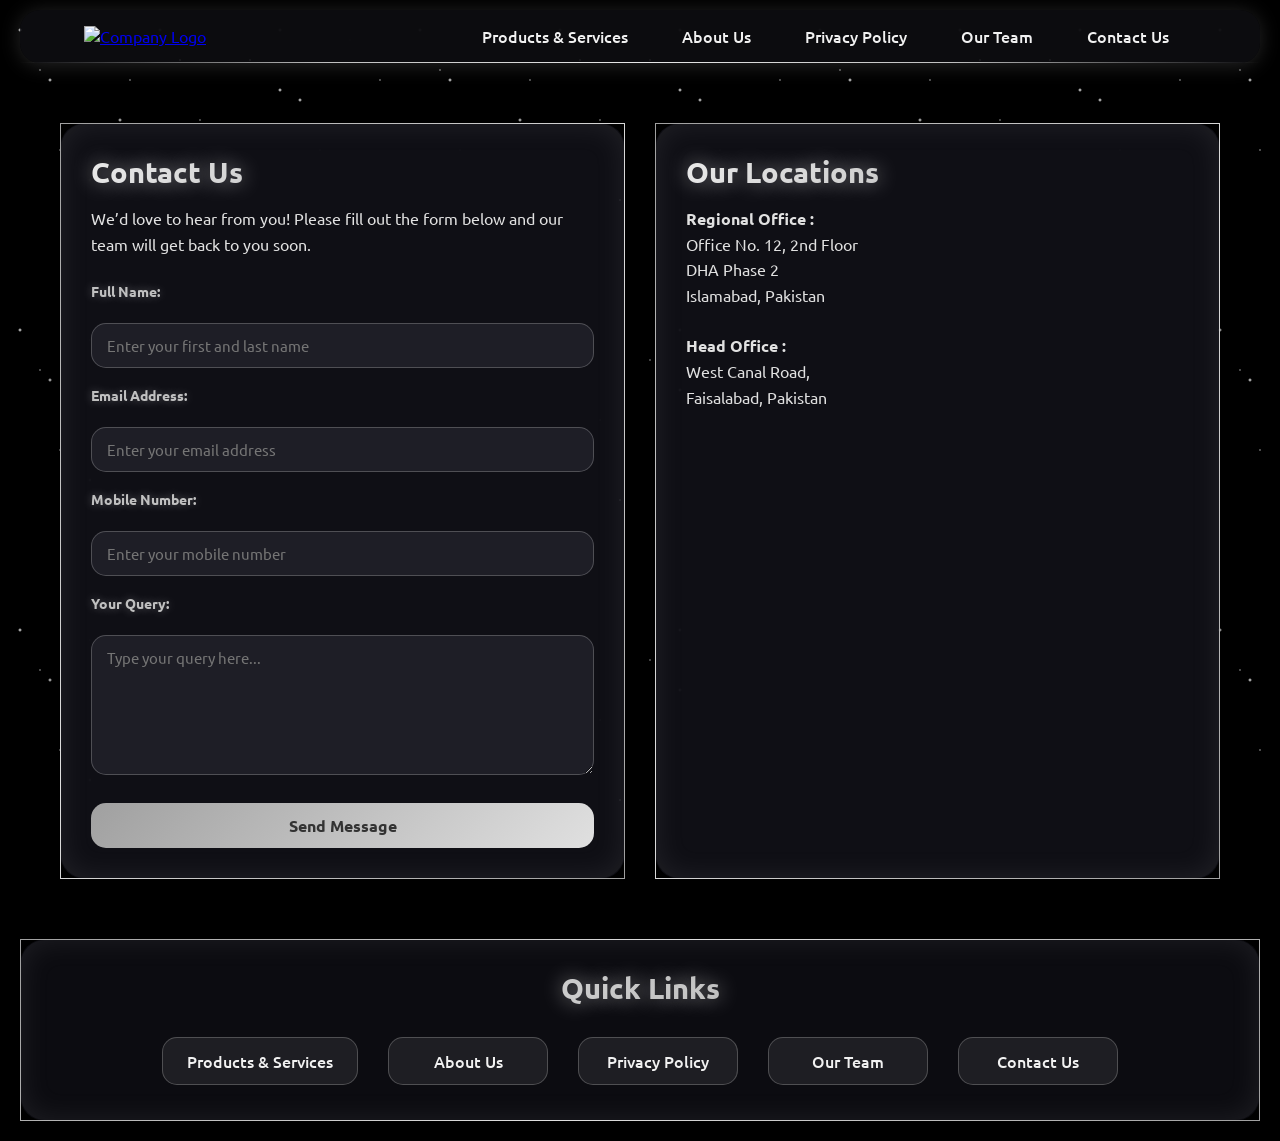
==== contact.html @ 9a02d75c "Add files via upload Initial website upload" ====
<!DOCTYPE html>
<html lang="en">
<head>
  <meta charset="UTF-8">
  <meta name="viewport" content="width=device-width, initial-scale=1.0">
  <title>Contact Us | R Tech Software Solutions</title>
  <link href="https://fonts.googleapis.com/css2?family=Ubuntu:wght@400;700&display=swap" rel="stylesheet">
  <link rel="stylesheet" href="style.css">
  <link rel="icon" type="image/png" href="fav.png">
</head>
<body>
<!-- Add this right after the opening body tag -->
<div class="space-background">
    <div class="stars"></div>
</div>
   <!-- Header -->
  <header>
  <a href="index.html">
    <img src="images/logo1.png" alt="Company Logo">
  </a>
  <nav>
    <div class="menu-toggle" onclick="toggleMenu()">
      <span></span><span></span><span></span>
    </div>
    <ul id="menu">
      <li><a href="products.html">Products & Services</a></li>
      <li><a href="about.html">About Us</a></li>
      <li><a href="privacy.html">Privacy Policy</a></li>
      <li><a href="team.html">Our Team</a></li>
      <li><a href="contact.html" class="active">Contact Us</a></li>
    </ul>
  </nav>
</header>

  
  <!-- Contact Us Section -->
<section id="contact">
  <div class="contact-wrapper">
    
    <!-- Form Card -->
    <div class="contact-card">
      <h2>Contact Us</h2>
      <p>We’d love to hear from you! Please fill out the form below and our team will get back to you soon.</p>
      
      <form id="contactForm" action="https://formspree.io/f/xdkdrann" method="POST">
        <label for="name">Full Name:</label>
        <input type="text" id="name" name="name" placeholder="Enter your first and last name" required minlength="5">
        
        <label for="email">Email Address:</label>
        <input type="email" id="email" name="_replyto" placeholder="Enter your email address" required>

        <label for="phone">Mobile Number:</label>
        <input type="tel" id="phone" name="phone" placeholder="Enter your mobile number" pattern="[0-9+ ]{7,15}" required>
        
        <label for="message">Your Query:</label>
        <textarea id="message" name="message" rows="6" placeholder="Type your query here..." required minlength="5" maxlength="500"></textarea>
        
        <input type="hidden" name="_subject" value="New Query from R Tech Software Solutions Website">
        <input type="hidden" name="_from" value="info@rtech.com">
        
        <button type="submit">Send Message</button>
      </form>
    </div>

    <!-- Map Card -->
    <div class="contact-card">
      <h2>Our Locations</h2>
	   <p><strong> Regional Office : </strong> 
	   <br> Office No. 12, 2nd Floor
	   <br>DHA Phase 2<br>Islamabad, Pakistan
	   </p>
	   <p><strong> Head Office : </strong> 
	   <br> West Canal Road,
	   <br>Faisalabad, Pakistan
	   </p>
    <!--  <div class="map-container">
        <iframe 
          
		src="https://www.google.com/maps/embed?pb=!1m18!1m12!1m3!1d13280.611174066797!2d73.02959237589608!3d33.67930427323468!2m3!1f0!2f0!3f0!3m2!1i1024!2i768!4f13.1!3m3!1m2!1s0x38dfbfd6e2c8b3b5%3A0x3a3a3a3a3a3a3a3a!2sDHA%20Phase%202%2C%20Islamabad%2C%20Pakistan!5e0!3m2!1sen!2s!4v1692287300000!5m2!1sen!2s"
         
          allowfullscreen 
          loading="lazy" 
          referrerpolicy="no-referrer-when-downgrade">  
        </iframe> 
      </div> --->
    </div>
 <!--<<<<<Location for Blue Area Islamabad>>>>src="https://www.google.com/maps/embed?pb=!1m18!1m12!1m3!1d3318.954260143849!2d73.05746617589224!3d33.72923437323115!2m3!1f0!2f0!3f0!3m2!1i1024!2i768!4f13.1!3m3!1m2!1s0x38dfbfd5c1b45c1f%3A0x9e4d6d6a7b1b5e5d!2sBlue%20Area%2C%20Islamabad%2C%20Pakistan!5e0!3m2!1sen!2s!4v1692287300000!5m2!1sen!2s"-->
  </div>
</section>

    <!-- Quick Links -->
  <section class="quick-links">
    <h3>Quick Links</h3>
    <ul>
      <li><a href="products.html">Products & Services</a></li>
      <li><a href="about.html">About Us</a></li>
      <li><a href="privacy.html">Privacy Policy</a></li>
      <li><a href="team.html">Our Team</a></li>
      <li><a href="contact.html">Contact Us</a></li>
    </ul>
  </section>

  <script src="script.js"></script>
</body>

<!-- Success Notification Popup -->
<div id="popup">
  <p>Your Message has been sent successfully ❤️</p>
</div>

<script>
  const form = document.getElementById('contactForm');
  const popup = document.getElementById('popup');

  form.addEventListener('submit', async function(e) {
    e.preventDefault();
    const formData = new FormData(form);

    try {
      let response = await fetch(form.action, {
        method: 'POST',
        body: formData,
        headers: { 'Accept': 'application/json' }
      });

      if (response.ok) {
        form.reset();
        popup.style.display = "block";
        setTimeout(() => { popup.style.display = "none"; }, 3000);
      } else {
        alert("Oops! Something went wrong. Please try again.");
      }
    } catch (error) {
      alert("Error submitting form. Please check your connection.");
    }
  });
</script>
</html>
---- style.css ----
/* Import Google Font */
@import url('https://fonts.googleapis.com/css2?family=Ubuntu:wght@400;500;700&display=swap');

* {
    margin: 0;
    padding: 0;
    box-sizing: border-box;
    font-family: 'Ubuntu', sans-serif;
}

body {
    margin: 0;
    background: #000;
    color: #f1f1f1;
    overflow-x: hidden;
    position: relative;
}

/* ======================== Space Background ======================== */
.space-background {
    position: fixed;
    top: 0;
    left: 0;
    width: 100%;
    height: 100%;
    z-index: -1;
    background: #000000;
}

.stars {
    position: absolute;
    top: 0;
    left: 0;
    width: 100%;
    height: 100%;
    background-image: 
        radial-gradient(2px 2px at 20px 30px, #fff, transparent),
        radial-gradient(1px 1px at 40px 70px, #fff, transparent),
        radial-gradient(1px 1px at 90px 40px, #fff, transparent),
        radial-gradient(1px 1px at 130px 80px, #fff, transparent),
        radial-gradient(2px 2px at 160px 30px, #fff, transparent),
        radial-gradient(1px 1px at 200px 120px, #fff, transparent),
        radial-gradient(1px 1px at 250px 60px, #fff, transparent),
        radial-gradient(2px 2px at 280px 90px, #fff, transparent),
        radial-gradient(1px 1px at 320px 150px, #fff, transparent),
        radial-gradient(1px 1px at 350px 40px, #fff, transparent);
    background-repeat: repeat;
    background-size: 400px 300px;
    animation: starsMove 100s linear infinite;
}

.stars::after {
    content: '';
    position: absolute;
    top: 0;
    left: 0;
    width: 100%;
    height: 100%;
    background-image: 
        radial-gradient(1px 1px at 60px 150px, #fff, transparent),
        radial-gradient(2px 2px at 120px 120px, #fff, transparent),
        radial-gradient(1px 1px at 180px 60px, #fff, transparent),
        radial-gradient(2px 2px at 90px 180px, #fff, transparent),
        radial-gradient(1px 1px at 220px 200px, #fff, transparent),
        radial-gradient(2px 2px at 300px 100px, #fff, transparent),
        radial-gradient(1px 1px at 350px 180px, #fff, transparent),
        radial-gradient(1px 1px at 380px 80px, #fff, transparent);
    background-repeat: repeat;
    background-size: 400px 300px;
    animation: starsMove 120s linear infinite;
}

/* Twinkling stars effect */
.stars::before {
    content: '';
    position: absolute;
    top: 0;
    left: 0;
    width: 100%;
    height: 100%;
    background-image: 
        radial-gradient(2px 2px at 50px 80px, #fff, transparent),
        radial-gradient(1px 1px at 150px 200px, #fff, transparent),
        radial-gradient(2px 2px at 280px 30px, #fff, transparent),
        radial-gradient(1px 1px at 320px 160px, #fff, transparent);
    background-repeat: repeat;
    background-size: 400px 300px;
    animation: twinkle 4s ease-in-out infinite alternate;
}

@keyframes starsMove {
    from { transform: translateY(0); }
    to { transform: translateY(-300px); }
}

@keyframes twinkle {
    0%, 100% { opacity: 0.3; }
    50% { opacity: 1; }
}

/* Shooting Stars */
.shooting-star {
    position: absolute;
    top: 0;
    left: 0;
    width: 2px;
    height: 2px;
    background: #fff;
    border-radius: 50%;
    box-shadow: 0 0 8px 2px #fff;
    opacity: 0;
}

/* Shooting Star Animation */
@keyframes shoot {
    0% {
        transform: translateX(0) translateY(0) rotate(45deg);
        opacity: 1;
        height: 2px;
    }
    10% {
        height: 50px;
    }
    100% {
        transform: translateX(500px) translateY(500px) rotate(45deg);
        opacity: 0;
        height: 100px;
    }
}

/* ======================== Header ======================== */
header {
    background: rgba(20, 20, 25, 0.6);
    backdrop-filter: blur(15px);
    padding: 15px 5%;
    display: flex;
    align-items: center;
    justify-content: space-between;
    position: relative;
    box-shadow: 0 2px 20px rgba(192, 192, 192, 0.2);
    flex-wrap: wrap;
    border-bottom: 1px solid;
    border-image: linear-gradient(90deg, transparent, #c0c0c0, #e8e8e8, #c0c0c0, transparent) 1;
    margin: 10px 20px 20px 20px;
    border-radius: 20px;
    max-width: calc(100% - 40px);
}

header img {
    height: 45px;
    max-width: 100%;
}

nav ul {
    list-style: none;
    display: flex;
    margin: 0;
    padding: 0;
}

nav ul li {
    margin: 0 15px;
}

nav ul li a {
    text-decoration: none;
    color: #f1f1f1;
    font-weight: 500;
    transition: all 0.3s ease;
    padding: 8px 12px;
    border-radius: 12px;
}

nav ul li a:hover {
    color: #c0c0c0;
    background: rgba(192, 192, 192, 0.1);
    transform: translateY(-2px);
    text-shadow: 0 0 10px rgba(255, 255, 255, 0.5);
}

/* Hamburger Button */
.menu-toggle {
    display: none;
    flex-direction: column;
    cursor: pointer;
    margin-top: 10px;
}

.menu-toggle span {
    background: #c0c0c0;
    height: 3px;
    width: 25px;
    margin: 4px auto;
    border-radius: 2px;
    transition: 0.3s;
}

/* ======================== General Sections ======================== */
.section {
    padding: 40px 5%;
    display: flex;
    align-items: center;
    justify-content: space-between;
    background: rgba(25, 25, 35, 0.5);
    backdrop-filter: blur(20px);
    box-shadow: 
        inset 0 0 30px rgba(192, 192, 192, 0.1),
        0 8px 32px rgba(0, 0, 0, 0.3);
    margin: 20px 20px 30px 20px;
    border-radius: 25px;
    flex-wrap: wrap;
    border: 1px solid;
    border-image: linear-gradient(135deg, #a0a0a0, #c0c0c0, #e0e0e0, #c0c0c0, #a0a0a0) 1;
    max-width: calc(100% - 40px);
    position: relative;
    overflow: hidden;
}

.section::before {
    content: '';
    position: absolute;
    top: 0;
    left: -100%;
    width: 100%;
    height: 100%;
    background: linear-gradient(90deg, transparent, rgba(192, 192, 192, 0.1), transparent);
    transition: left 0.6s ease;
}

.section:hover::before {
    left: 100%;
}

.section img {
    max-width: 200px;
    width: 100%;
    border-radius: 18px;
    box-shadow: 0 8px 25px rgba(0, 0, 0, 0.4);
    transition: transform 0.3s ease;
}

.section img:hover {
    transform: scale(1.05);
}

.section-text {
    flex: 1;
    padding: 20px;
    min-width: 250px;
}

.section-text h2 {
    margin-bottom: 15px;
    color: #c0c0c0;
    font-size: 2rem;
    background: linear-gradient(135deg, #e8e8e8, #c0c0c0, #a0a0a0);
    -webkit-background-clip: text;
    -webkit-text-fill-color: transparent;
    background-clip: text;
    text-shadow: 0 0 20px rgba(255, 255, 255, 0.5);
    animation: silverGlow 3s ease-in-out infinite alternate;
}

.section-text h4 {
    margin-bottom: 12px;
    color: #c0c0c0;
    font-weight: 500;
    text-shadow: 0 0 15px rgba(255, 255, 255, 0.3);
}

.section-text p {
    line-height: 1.7;
    color: #e1e1e1;
}

/* Silver Glow Animation */
@keyframes silverGlow {
    0% {
        text-shadow: 0 0 10px rgba(255, 255, 255, 0.3),
                     0 0 20px rgba(255, 255, 255, 0.2),
                     0 0 30px rgba(255, 255, 255, 0.1);
    }
    100% {
        text-shadow: 0 0 15px rgba(255, 255, 255, 0.5),
                     0 0 25px rgba(255, 255, 255, 0.3),
                     0 0 35px rgba(255, 255, 255, 0.2),
                     0 0 45px rgba(255, 255, 255, 0.1);
    }
}

/* ======================== Quick Links ======================== */
.quick-links {
    text-align: center;
    padding: 30px 5%;
    background: rgba(25, 25, 35, 0.5);
    backdrop-filter: blur(20px);
    box-shadow: 
        inset 0 0 30px rgba(192, 192, 192, 0.1),
        0 8px 32px rgba(0, 0, 0, 0.3);
    margin: 20px;
    border-radius: 25px;
    border: 1px solid;
    border-image: linear-gradient(135deg, #a0a0a0, #c0c0c0, #e0e0e0, #c0c0c0, #a0a0a0) 1;
    max-width: calc(100% - 40px);
}

.quick-links h3 {
    margin-bottom: 25px;
    color: #c0c0c0;
    font-size: 1.8rem;
    background: linear-gradient(135deg, #e8e8e8, #c0c0c0, #a0a0a0);
    -webkit-background-clip: text;
    -webkit-text-fill-color: transparent;
    background-clip: text;
    text-shadow: 0 0 20px rgba(255, 255, 255, 0.5);
    animation: silverGlow 3s ease-in-out infinite alternate;
}

.quick-links ul {
    list-style: none;
    padding: 0;
    display: flex;
    flex-wrap: wrap;
    justify-content: center;
    gap: 20px;
}

.quick-links ul li {
    margin: 5px;
}

.quick-links ul li a {
    text-decoration: none;
    color: #f1f1f1;
    font-weight: 500;
    transition: all 0.3s ease;
    padding: 12px 24px;
    border-radius: 15px;
    background: rgba(192, 192, 192, 0.1);
    border: 1px solid rgba(192, 192, 192, 0.3);
    display: block;
    min-width: 160px;
}

.quick-links ul li a:hover {
    color: #ffffff;
    background: rgba(192, 192, 192, 0.2);
    transform: translateY(-3px);
    box-shadow: 0 5px 15px rgba(192, 192, 192, 0.3);
    text-shadow: 0 0 10px rgba(255, 255, 255, 0.5);
}

/* ================================ Contact Us Section Styling ================================= */
#contact {
    margin: 40px auto;
    max-width: 1200px;
    padding: 20px;
}

.contact-wrapper {
    display: flex;
    gap: 30px;
    align-items: stretch;
}

.contact-card {
    flex: 1;
    background: rgba(25, 25, 35, 0.6);
    backdrop-filter: blur(20px);
    padding: 30px;
    border-radius: 25px;
    box-shadow: 
        0 8px 32px rgba(0, 0, 0, 0.3),
        inset 0 0 30px rgba(192, 192, 192, 0.1);
    display: flex;
    flex-direction: column;
    border: 1px solid;
    border-image: linear-gradient(135deg, #a0a0a0, #c0c0c0, #e0e0e0, #c0c0c0, #a0a0a0) 1;
}

.contact-card h2 {
    color: #c0c0c0;
    margin-bottom: 15px;
    font-size: 1.8rem;
    background: linear-gradient(135deg, #e8e8e8, #c0c0c0, #a0a0a0);
    -webkit-background-clip: text;
    -webkit-text-fill-color: transparent;
    background-clip: text;
    text-shadow: 0 0 20px rgba(255, 255, 255, 0.5);
    animation: silverGlow 3s ease-in-out infinite alternate;
}

.contact-card p {
    color: #e1e1e1;
    margin-bottom: 25px;
    line-height: 1.6;
}

/* Form Styling */
#contact form {
    display: flex;
    flex-direction: column;
    gap: 18px;
    flex: 1;
}

/* Labels */
#contact label {
    font-weight: bold;
    color: #c0c0c0;
    font-size: 14px;
    margin-bottom: 5px;
    text-align: left;
    text-shadow: 0 0 10px rgba(255, 255, 255, 0.3);
}

/* Inputs & Textarea */
#contact input,
#contact textarea {
    width: 100%;
    padding: 12px 15px;
    border: 1px solid rgba(192, 192, 192, 0.3);
    border-radius: 15px;
    font-size: 15px;
    background: rgba(40, 40, 50, 0.6);
    color: #fff;
    transition: all 0.3s ease;
}

#contact input:focus,
#contact textarea:focus {
    border: 1px solid #c0c0c0;
    outline: none;
    background: rgba(50, 50, 60, 0.8);
    box-shadow: 0 0 15px rgba(192, 192, 192, 0.3);
}

/* Button */
#contact button {
    background: linear-gradient(135deg, #a0a0a0, #c0c0c0, #e0e0e0);
    color: #333;
    padding: 12px 18px;
    font-size: 16px;
    border: none;
    border-radius: 15px;
    cursor: pointer;
    font-weight: bold;
    transition: all 0.3s ease;
    margin-top: 10px;
}

#contact button:hover {
    background: linear-gradient(135deg, #e0e0e0, #c0c0c0, #a0a0a0);
    transform: translateY(-2px);
    box-shadow: 0 5px 15px rgba(192, 192, 192, 0.4);
    color: #000;
}

/* Map Styling */
.map-container {
    flex: 1;
    border-radius: 25px;
    overflow: hidden;
    box-shadow: 0 8px 32px rgba(0, 0, 0, 0.3);
    height: 400px;
    border: 1px solid;
    border-image: linear-gradient(135deg, #a0a0a0, #c0c0c0, #e0e0e0, #c0c0c0, #a0a0a0) 1;
}

.map-container iframe {
    width: 100%;
    height: 100%;
    border: 0;
    display: block;
}

/* ================================ Popup Notification ================================= */
#popup {
    display: none;
    position: fixed;
    top: 50%;
    left: 50%;
    transform: translate(-50%, -50%);
    background: rgba(25, 25, 35, 0.95);
    backdrop-filter: blur(25px);
    border: 1px solid;
    border-image: linear-gradient(135deg, #a0a0a0, #c0c0c0, #e0e0e0) 1;
    font-size: 16px;
    font-weight: bold;
    color: #fff;
    padding: 25px;
    border-radius: 20px;
    z-index: 1000;
    animation: fadeInOut 3s ease forwards;
    box-shadow: 0 10px 30px rgba(0, 0, 0, 0.5);
}

@keyframes fadeInOut {
    0% {
        opacity: 0;
        transform: translate(-50%, -60%);
    }
    20% {
        opacity: 1;
        transform: translate(-50%, -50%);
    }
    80% {
        opacity: 1;
    }
    100% {
        opacity: 0;
        transform: translate(-50%, -60%);
    }
}

/* ================================ Responsive Design ================================= */
@media (max-width: 900px) {
    header {
        flex-direction: column;
        align-items: center;
        text-align: center;
        padding: 15px;
        margin: 10px 15px 15px 15px;
        max-width: calc(100% - 30px);
        border-radius: 20px;
        position: relative;
        z-index: 1000; /* Added to ensure header stays on top */
    }

    header img {
        height: 35px;
        margin-bottom: 10px;
    }

    /* Hamburger visible */
    .menu-toggle {
        display: flex;
        align-items: center;
        justify-content: center;
    }

    nav ul {
        flex-direction: column;
        background: rgba(25, 25, 35, 0.98); /* Increased opacity */
        backdrop-filter: blur(25px);
        position: absolute;
        top: 80px; /* Adjusted to appear right below header */
        right: 50%;
        transform: translateX(50%);
        width: 220px; /* Slightly wider */
        border-radius: 20px;
        box-shadow: 0 10px 40px rgba(0, 0, 0, 0.6);
        display: none;
        z-index: 1100; /* Increased z-index to appear above everything */
        border: 1px solid;
        border-image: linear-gradient(135deg, #a0a0a0, #c0c0c0, #e0e0e0) 1;
        padding: 10px 0;
    }

    nav ul.show {
        display: flex;
    }

    nav ul li {
        margin: 10px 0;
        text-align: center;
    }

    nav ul li a {
        display: block;
        padding: 12px 20px;
        margin: 0 15px;
        border-radius: 12px;
        transition: all 0.3s ease;
    }

    nav ul li a:hover {
        background: rgba(192, 192, 192, 0.15);
        transform: translateY(-2px);
    }

    .section {
        flex-direction: column;
        text-align: center;
        padding: 30px 5%;
        margin: 15px 15px 25px 15px;
        max-width: calc(100% - 30px);
        border-radius: 20px;
        position: relative;
        z-index: 1; /* Ensure sections stay below menu */
    }

    .section img {
        margin-top: 20px;
        max-width: 180px;
        border-radius: 15px;
    }

    /* Quick Links Mobile - Better spacing */
    .quick-links {
        margin: 15px;
        max-width: calc(100% - 30px);
        padding: 25px 5%;
        border-radius: 20px;
        position: relative;
        z-index: 1; /* Ensure quick links stay below menu */
    }

    .quick-links ul {
        flex-direction: column;
        gap: 15px;
        align-items: center;
    }

    .quick-links ul li {
        margin: 8px 0;
        width: 100%;
        max-width: 250px;
    }

    .quick-links ul li a {
        padding: 15px 20px;
        margin: 5px 0;
        border-radius: 15px;
        min-width: 200px;
    }

    /* Contact page responsive - stack vertically on small screens */
    .contact-wrapper {
        flex-direction: column;
        gap: 25px;
    }

    .contact-card {
        width: 100%;
        border-radius: 20px;
        position: relative;
        z-index: 1;
    }

    .map-container {
        height: 300px;
        border-radius: 20px;
        position: relative;
        z-index: 1;
    }
}
@media (max-width: 480px) {
    .section {
        padding: 25px 4%;
        margin: 10px 10px 20px 10px;
        max-width: calc(100% - 20px);
        border-radius: 18px;
    }

    .section-text h2 {
        font-size: 1.6rem;
    }

    header {
        padding: 12px 4%;
        margin: 8px 10px 12px 10px;
        max-width: calc(100% - 20px);
        border-radius: 18px;
    }

    .quick-links {
        padding: 20px 4%;
        margin: 10px;
        max-width: calc(100% - 20px);
        border-radius: 18px;
    }

    .quick-links ul li a {
        min-width: 180px;
        padding: 12px 18px;
    }
}
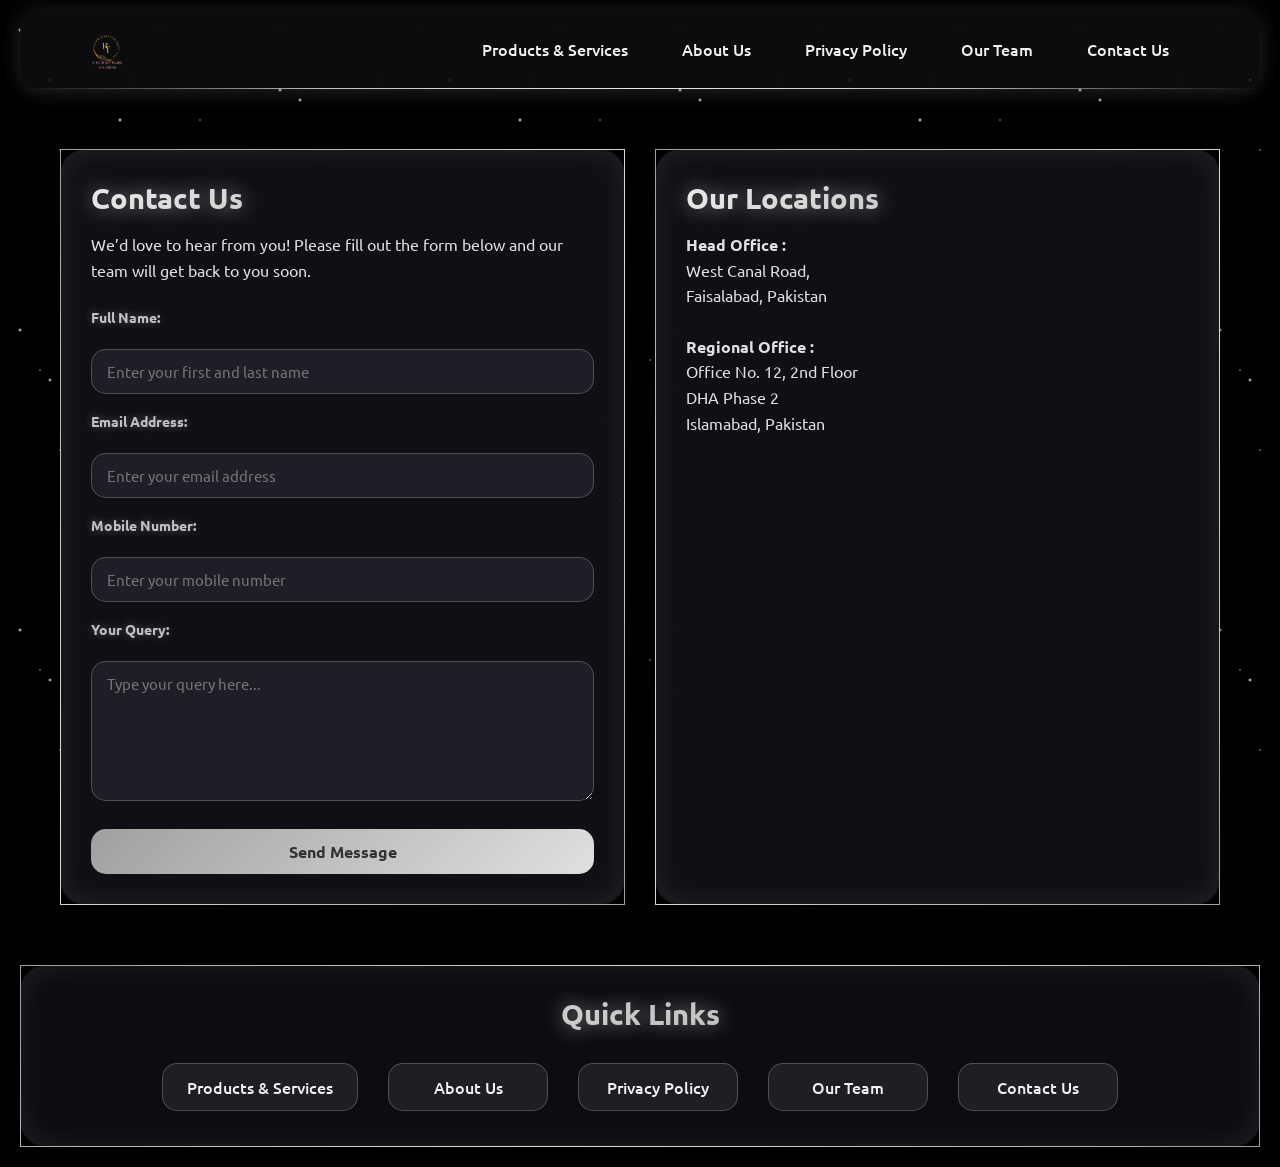
==== commit 93006f92: "Update contact.html" ====
--- a/contact.html
+++ b/contact.html
@@ -65,13 +65,13 @@
     <!-- Map Card -->
     <div class="contact-card">
       <h2>Our Locations</h2>
-	   <p><strong> Regional Office : </strong> 
-	   <br> Office No. 12, 2nd Floor
-	   <br>DHA Phase 2<br>Islamabad, Pakistan
-	   </p>
 	   <p><strong> Head Office : </strong> 
 	   <br> West Canal Road,
 	   <br>Faisalabad, Pakistan
+	   </p>
+    <p><strong> Regional Office : </strong> 
+	   <br> Office No. 12, 2nd Floor
+	   <br>DHA Phase 2<br>Islamabad, Pakistan
 	   </p>
     <!--  <div class="map-container">
         <iframe 
